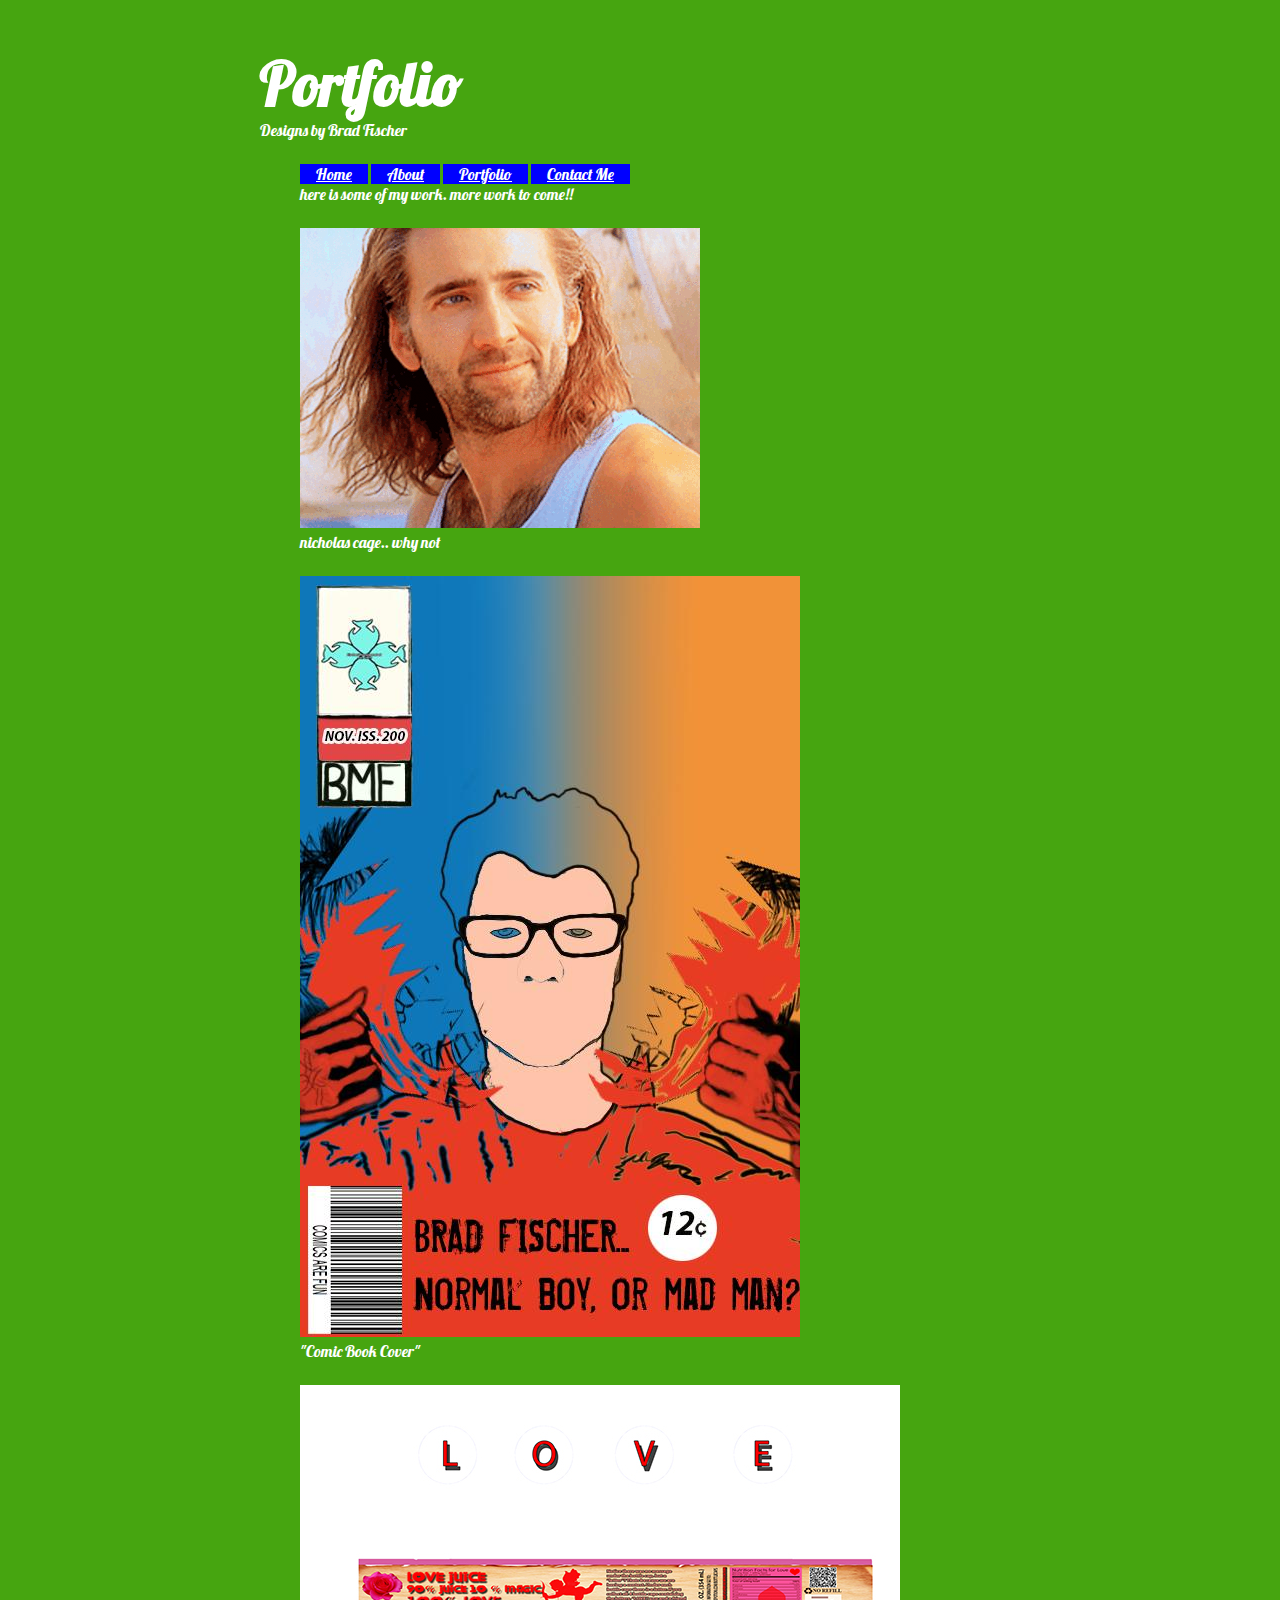
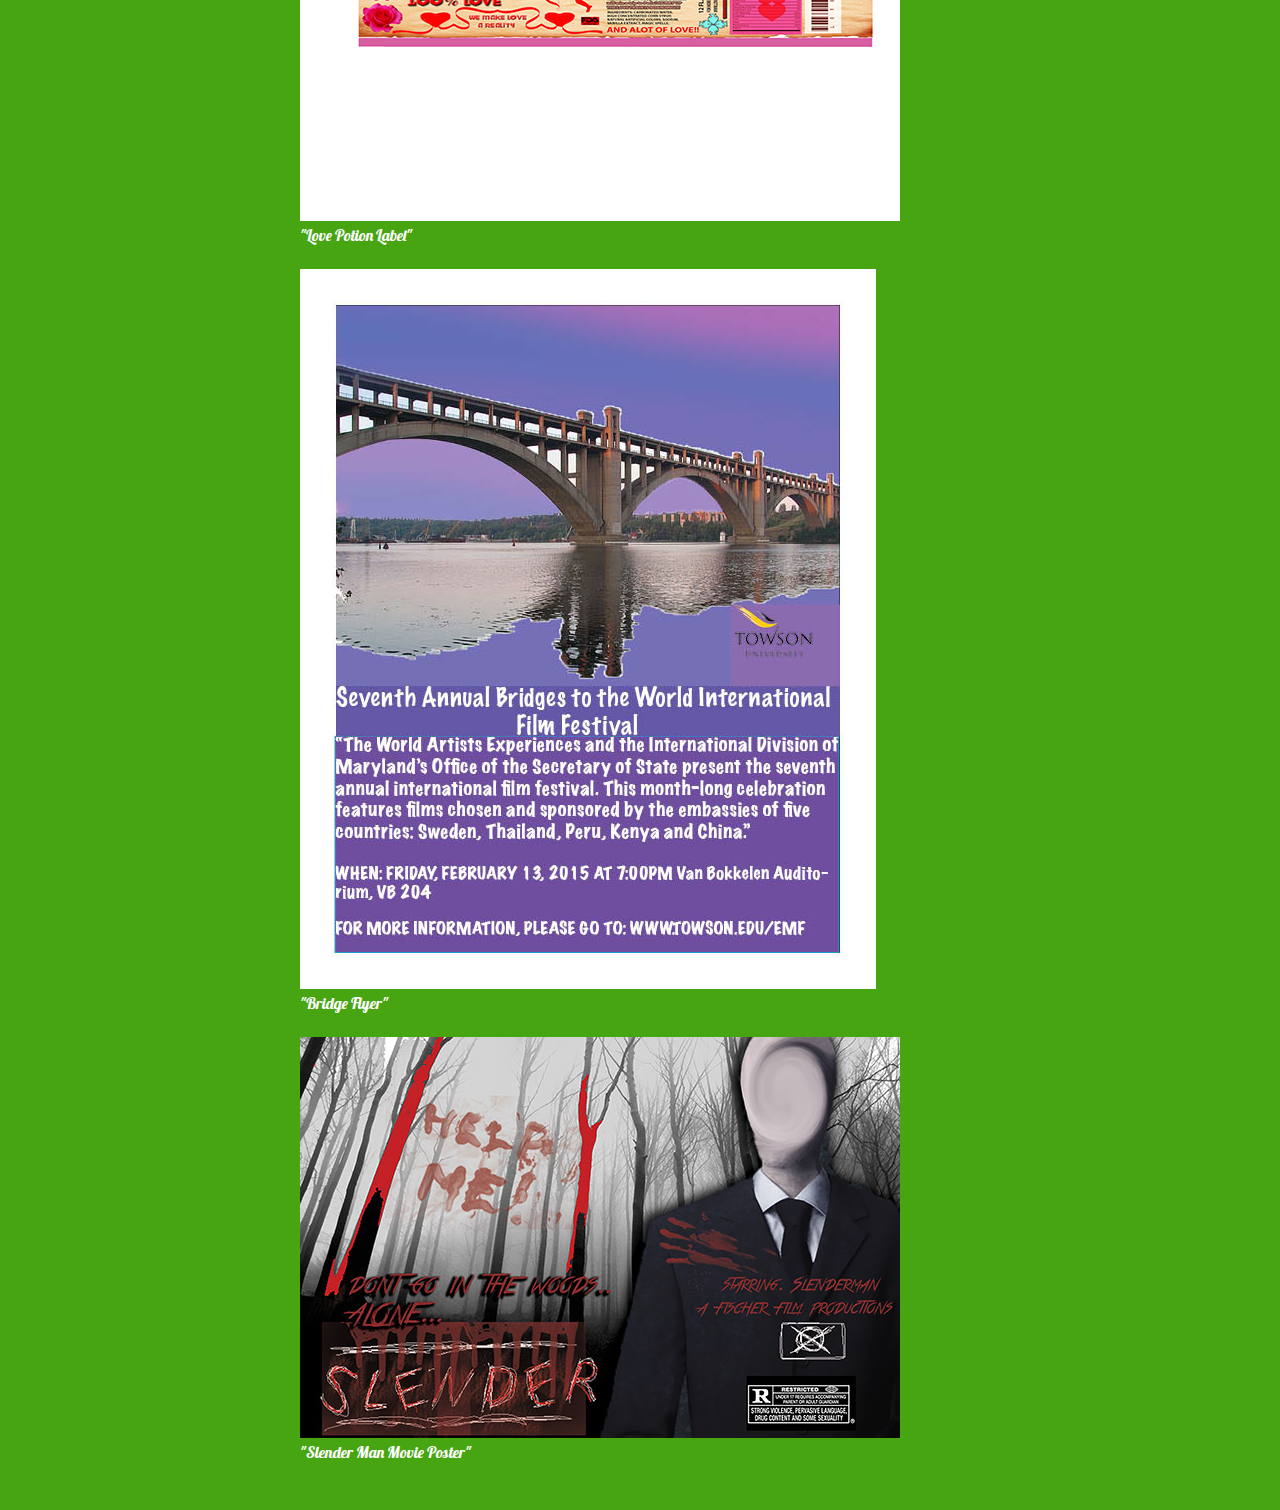
==== portfolio/index.html @ 0797aad0 "add personal site files" ====
<!DOCTYPE html>
<html>
  <head>
    <title>Brad's Design for WWW Website</title>
    <link href='https://fonts.googleapis.com/css?family=Lobster' rel='stylesheet' type='text/css'>
<link href="../styles/site.css" rel="stylesheet">
  </head>

  <body>
    <h1>Portfolio</h1>
    <p>Designs by Brad Fischer</p>

    <ul class=" site-nav nav">
      <li>
        <a href="../index.html">Home</a>
      </li>
      <li>
      <a href="../about/index.html">About</a>
    </li>
    <li>
        <a href="../portfolio/index.html">Portfolio</a>
    </li>
    <li>
    <a href="../contact/index.html">Contact Me</a>
  </li>

  <p> here is some of my work. more work to come!!</p>

    <img src="../images/cage.gif" alt="Nicholas Cage winking">
    <p> nicholas cage.. why not</p>
    <img src="../images/Comic.jpg" alt="comic">
    <p> "Comic Book Cover"</p>
    <img src="../images/Label Project.jpg" alt="love potion">
    <p> "Love Potion Label"</p>
    <img src="../images/Bridge Project.jpg" alt="bridge flyer">
    <p> "Bridge Flyer"</p>
    <img src="../images/Slender Project.jpg" alt="slender man movie poster">
    <p> "Slender Man Movie Poster"</p>



  </body>
</html>
---- styles/site.css ----
body {
  font-family: Lobster, Helvetica, Arial, sans-serif;
  font-weight: 400px;
  font-style: normal;
  font-size: 16px;
  line-height: 20px;
  max-width: 760px;
  padding: 24px;
  margin: 0 auto;
  color: white;
  background: #46a510;
}

  .site-nav a {
    padding-left: 1em;
    padding-right: 1em;
    color: white;
    background-color: blue
  }

  .site-nav a:hover
  .site-nav a: focus {
    background-color:yellow;
  }

  @media (min-width:37.5em) {

    .site-nav {
      width: 100%
      background-color:blue;
    }

    .site-nav li {
      display: inline-block;
    }

  }

.masked {
  background: linear-gradient( 135deg, red, yellow, blue );
  background: -webkit-linear-gradient( red, yellow 60%, blue );
}

h1 {
  font-family: inherit;
  font-weight: 600;
  font-style: inherit;
  font-size: 60px;
  line-height: 72px;
  margin-top: 24px;
  margin-bottom: 0px;
}
h2 {
  font-family: inherit;
  font-weight: 600;
  font-style: inherit;
  font-size: 39px;
  line-height: 48px;
  margin-top: 24px;
  margin-bottom: 24px;
  color: red
}
h3 {
  font-family: inherit;
  font-weight: 600;
  font-style: inherit;
  font-size: 25px;
  line-height: 48px;
  margin-top: 24px;
  margin-bottom: 0px;
}
h4 {
  font-family: inherit;
  font-weight: 600;
  font-style: inherit;
  font-size: 16px;
  line-height: 24px;
  margin-top: 24px;
  margin-bottom: 0px;
}
h5 {
  font-family: inherit;
  font-weight: 400;
  font-style: italic;
  font-size: 16px;
  line-height: 24px;
  margin-top: 24px;
  margin-bottom: 0px;
}
p, ul, ol, pre, table, blockquote {
  margin-top: 0px;
  margin-bottom: 24px;
}
ul ul, ol ol, ul ol, ol ul {
  margin-top: 0;
  margin-bottom: 0;
}
hr {
  border: 1px solid;
  margin: -1px 0;
}
b, strong, em, small, code {
  line-height: 1;
}
sup {
  line-height: 0;
  position: relative;
  vertical-align: baseline;
  top: -0.5em;
}
sub {
  bottom: -0.25em;
}
a {
  color: #268ED9;
}
.gridlover-grid {
  background-image: linear-gradient(to bottom, hsla(200, 100%, 50%, .3) 1px, transparent 1px);
  background-position: left -1px;
  background-repeat: repeat;
  background-size: 24px 24px;
}
.gridlover-grid body {
  box-shadow: 1px 0px 0px hsla(200, 100%, 50%, .3), -1px 0px 0px hsla(200, 100%, 50%, .3);
}
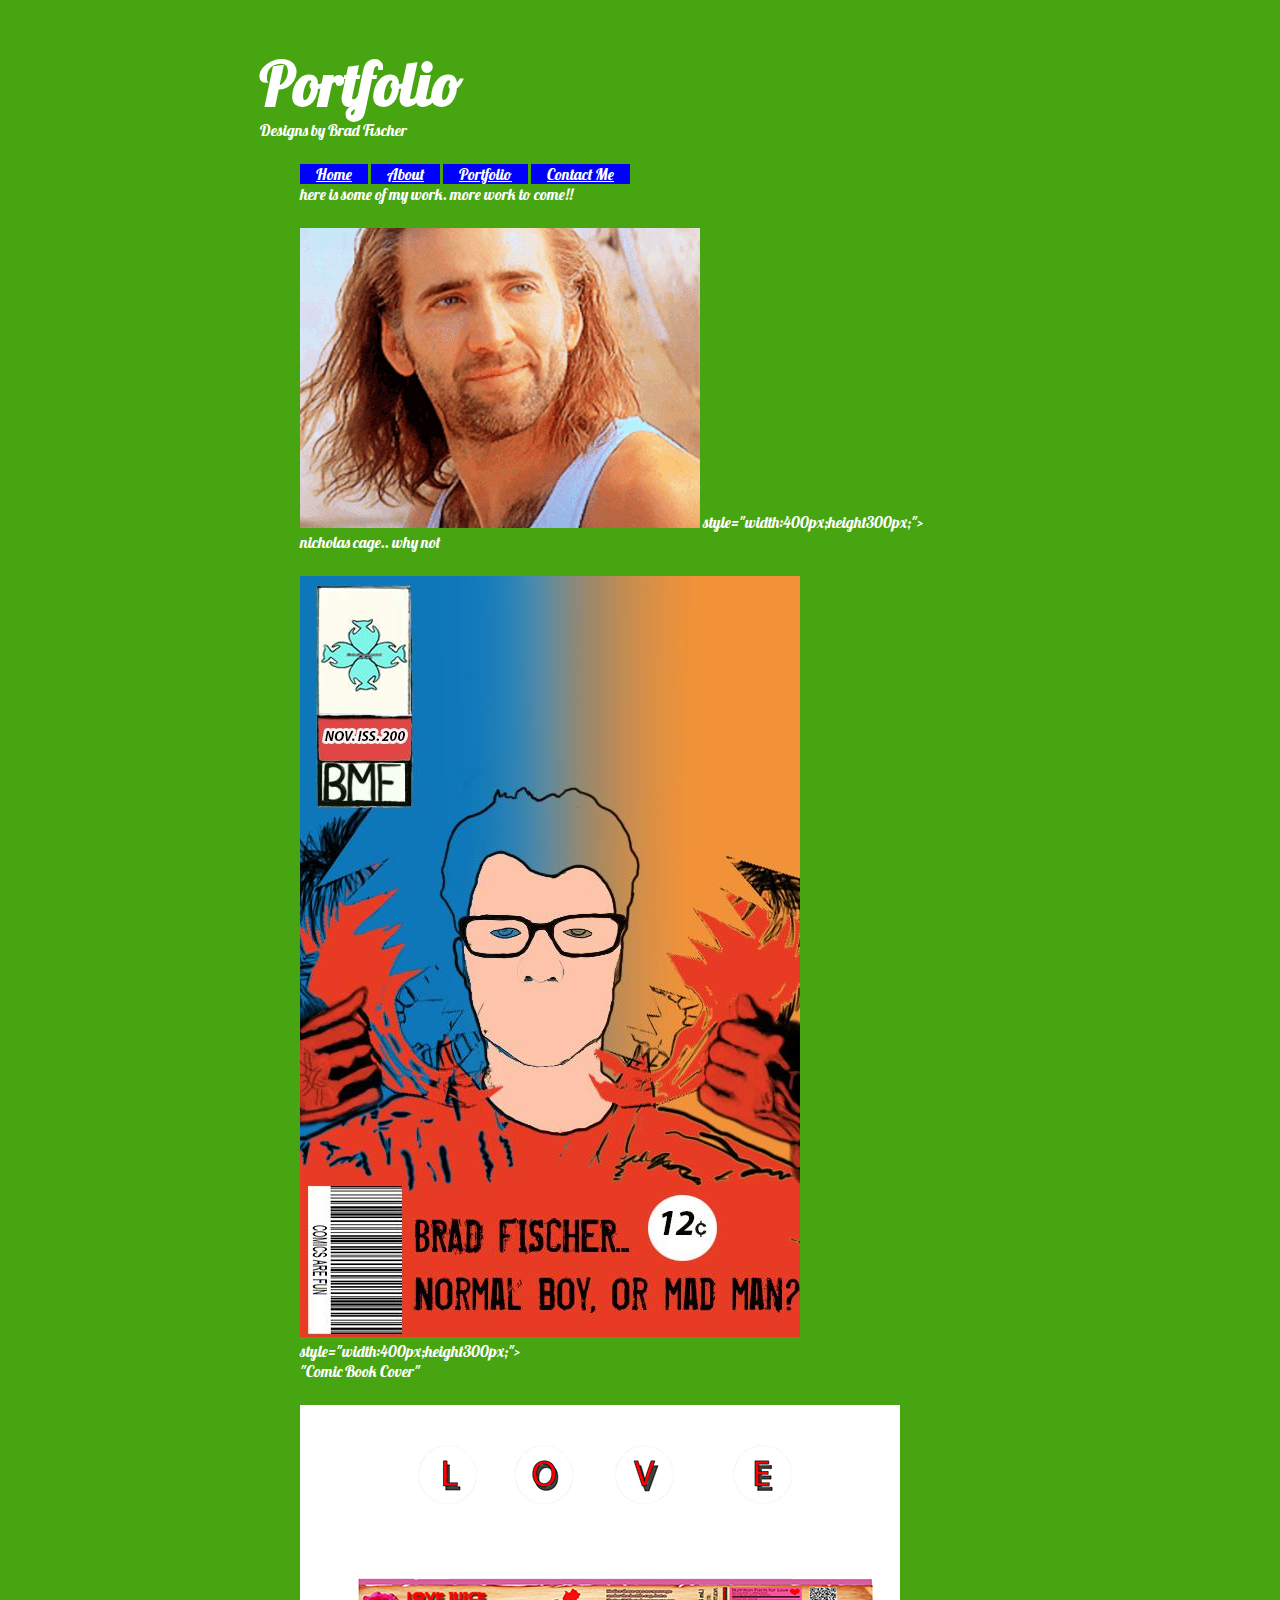
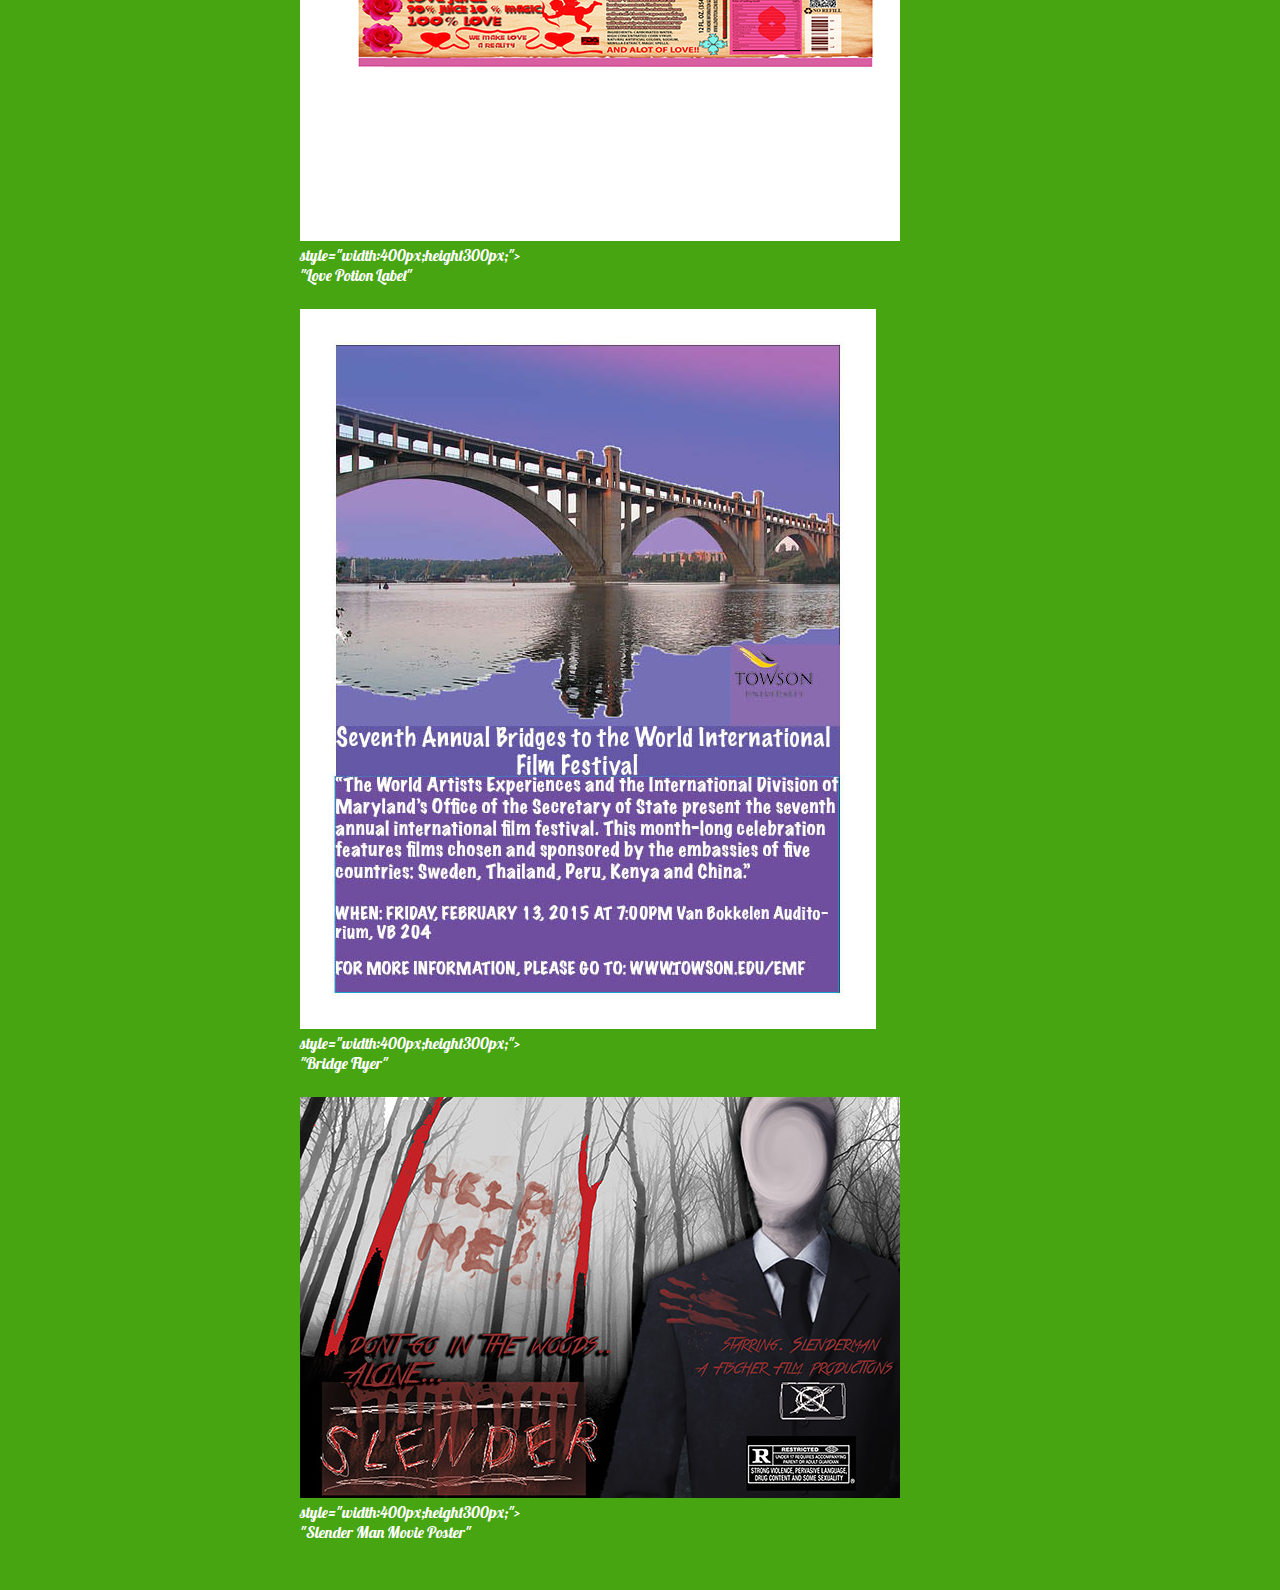
==== commit 81a51f06: "Update index.html" ====
--- a/portfolio/index.html
+++ b/portfolio/index.html
@@ -26,15 +26,15 @@
 
   <p> here is some of my work. more work to come!!</p>
 
-    <img src="../images/cage.gif" alt="Nicholas Cage winking">
+    <img src="../images/cage.gif" alt="Nicholas Cage winking"> style="width:400px;height300px;">
     <p> nicholas cage.. why not</p>
-    <img src="../images/Comic.jpg" alt="comic">
+    <img src="../images/Comic.jpg" alt="comic"> style="width:400px;height300px;">
     <p> "Comic Book Cover"</p>
-    <img src="../images/Label Project.jpg" alt="love potion">
+    <img src="../images/Label Project.jpg" alt="love potion"> style="width:400px;height300px;">
     <p> "Love Potion Label"</p>
-    <img src="../images/Bridge Project.jpg" alt="bridge flyer">
+    <img src="../images/Bridge Project.jpg" alt="bridge flyer"> style="width:400px;height300px;">
     <p> "Bridge Flyer"</p>
-    <img src="../images/Slender Project.jpg" alt="slender man movie poster">
+    <img src="../images/Slender Project.jpg" alt="slender man movie poster"> style="width:400px;height300px;">
     <p> "Slender Man Movie Poster"</p>
 
 
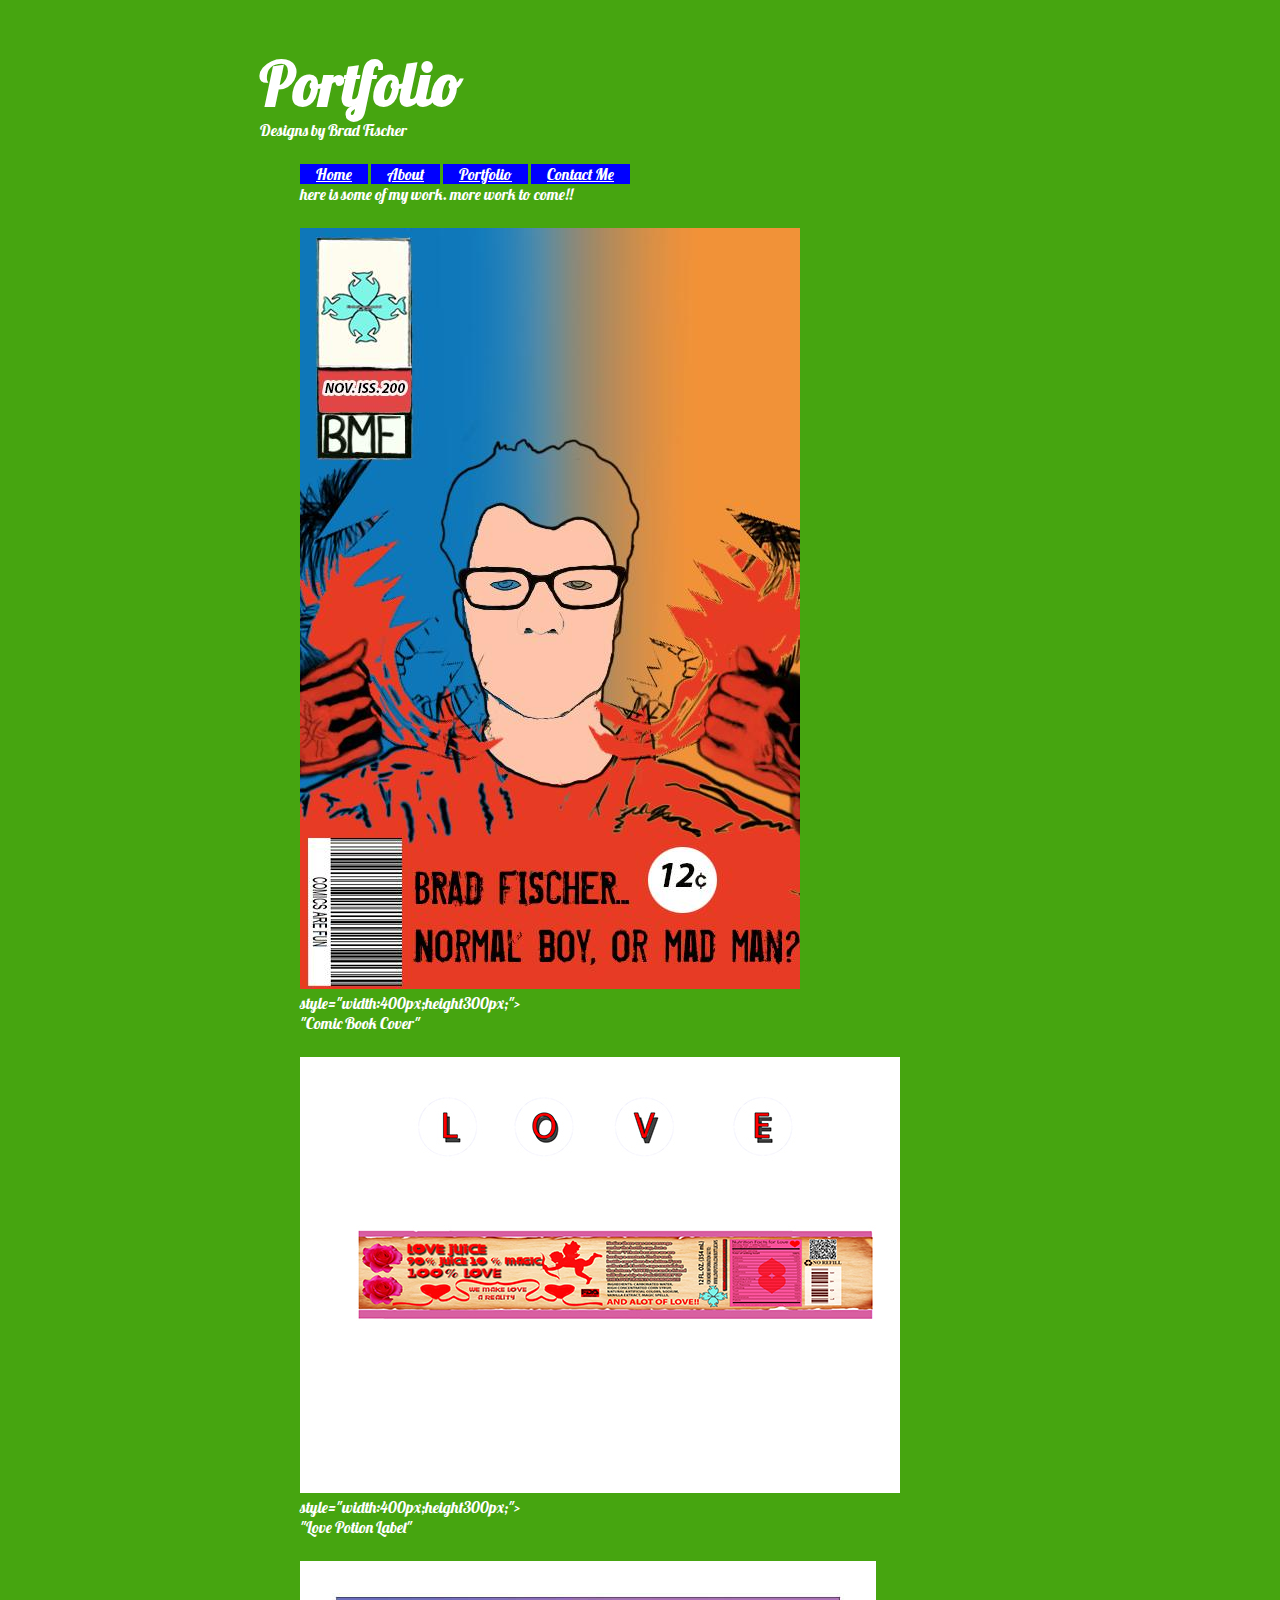
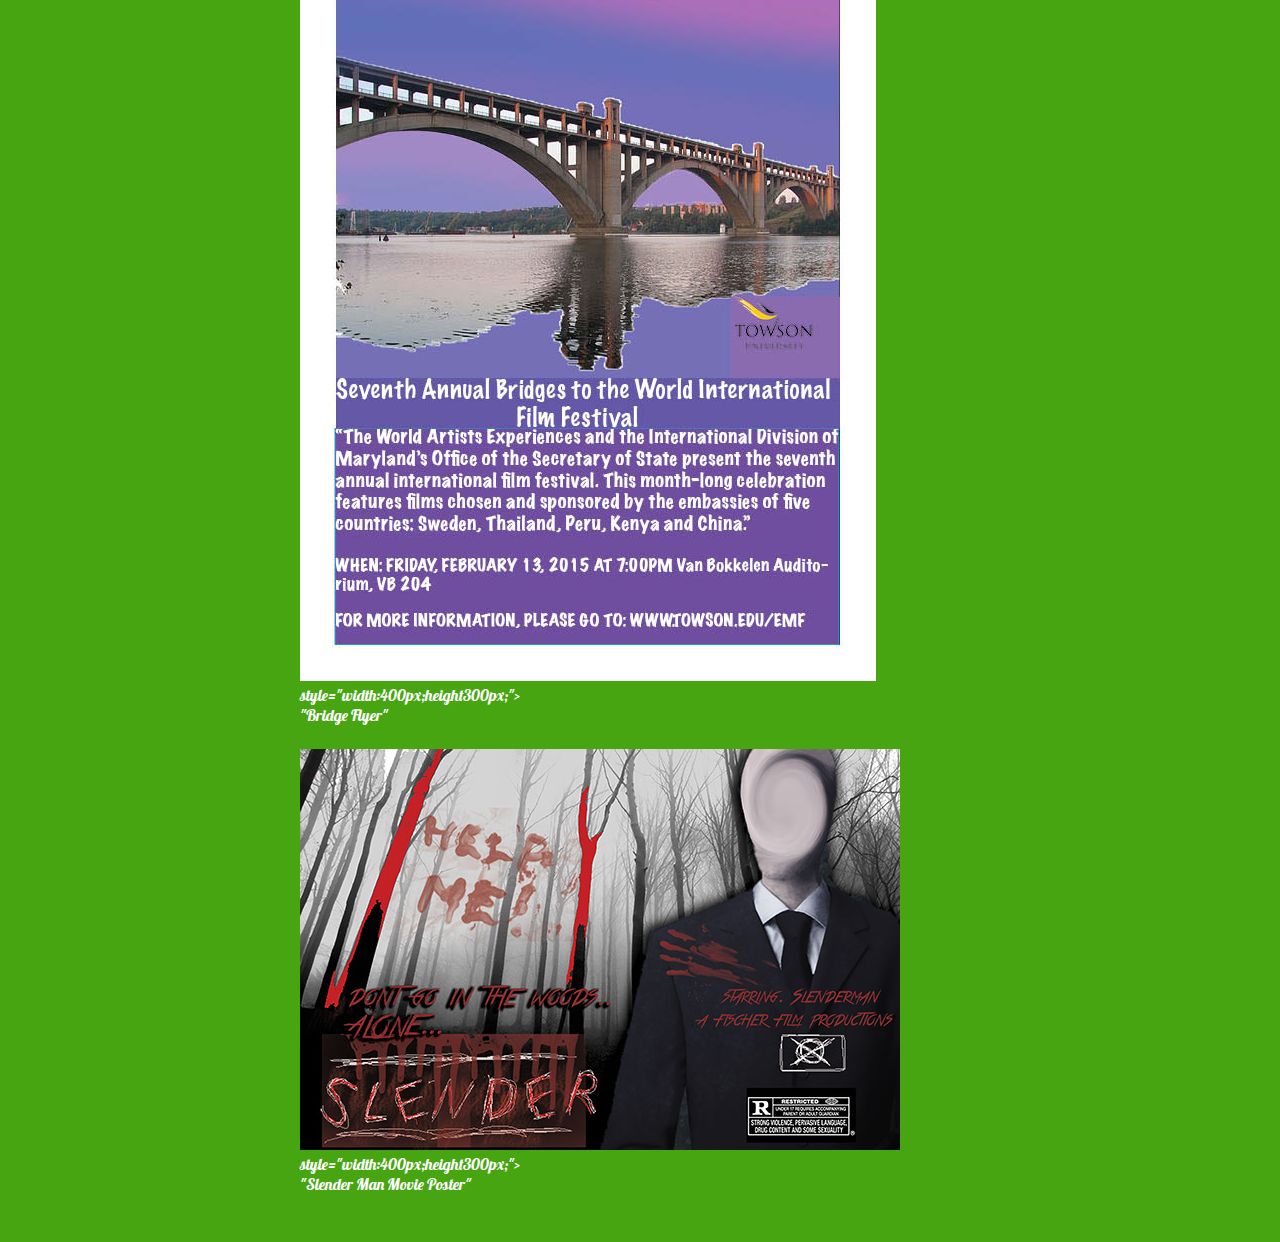
==== commit 94912a8d: "Update index.html" ====
--- a/portfolio/index.html
+++ b/portfolio/index.html
@@ -26,8 +26,6 @@
 
   <p> here is some of my work. more work to come!!</p>
 
-    <img src="../images/cage.gif" alt="Nicholas Cage winking"> style="width:400px;height300px;">
-    <p> nicholas cage.. why not</p>
     <img src="../images/Comic.jpg" alt="comic"> style="width:400px;height300px;">
     <p> "Comic Book Cover"</p>
     <img src="../images/Label Project.jpg" alt="love potion"> style="width:400px;height300px;">
--- a/styles/site.css
+++ b/styles/site.css
@@ -9,6 +9,11 @@
   margin: 0 auto;
   color: white;
   background: #46a510;
+}
+
+.portfolio-content {
+  float: left;
+  width: 500px;
 }
 
   .site-nav a {
